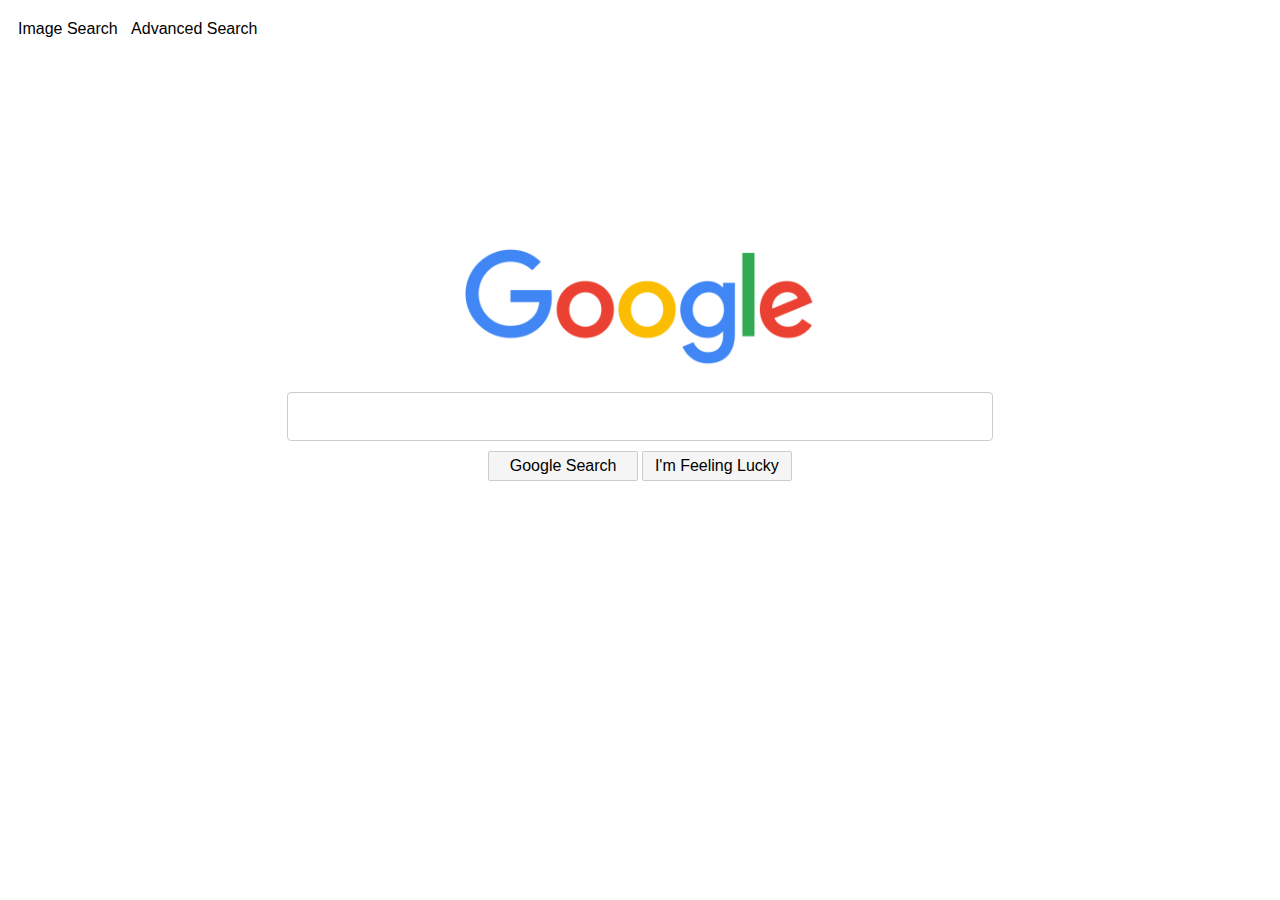
==== advanced-search.html @ e74203d1 "HOME and IMAGES, ADVANCED todo" ====
<!DOCTYPE html>
<html lang="en">
    <head>
        <title>Search</title>
        <link rel="stylesheet" href="styles.css">
        <style>
            #the-buttons{
                text-align: center;
                margin: auto;
            }

            .submitbox {
                font-family: Arial, sans-serif;
                text-align: center;
                font-size: auto;
                width: 12%;
                height: 30px;
                background-color: #f5f5f5;
                border-radius: 2px;
            }
        </style>
    </head>
    <body>
        <div>
            <nav>
                <a href="image-search.html">Image Search</a> &nbsp 
                <a href="advanced-search.html">Advanced Search</a>
            </nav>
        </div>
        <img src="image/google-logo.png" alt = "Google logo" class = "logo">
        <form action="https://google.com/search">
            <input id = "inputbox" type="text" name="q">
        </form>
        <div id = "the-buttons">
            <input class="submitbox" type="submit" value="Google Search">
            <input class="submitbox" type="submit" value="I'm Feeling Lucky">
        </div>
    </body>
</html>
---- styles.css ----
div {  
    padding: 10px;
    font-size: 18px;
}

form {
    text-align: center;
    margin: auto;
}

input {
    text-align: left;
    width: 700px;
    font-size: 16px;
    height: 45px;
    border-radius: 4px;
    border-top: 1px solid #ccc;
    border-left: 1px solid #ccc;
    border-right: 1px solid #ccc;
    border-bottom: 1px solid #CCC;
}

input:hover{
    box-shadow: 3px 6px 7px -3px #ccc;
}

img {
    text-align: center;
    padding: 50px;
}

a {
    color: black;
    font-family: Arial, Helvetica, sans-serif;
    font-size: medium;
    text-decoration: none;
}
.logo {
    padding: 200px 50px 25px 50px;
    display: block;
    margin: auto;
    width: 350px;
}
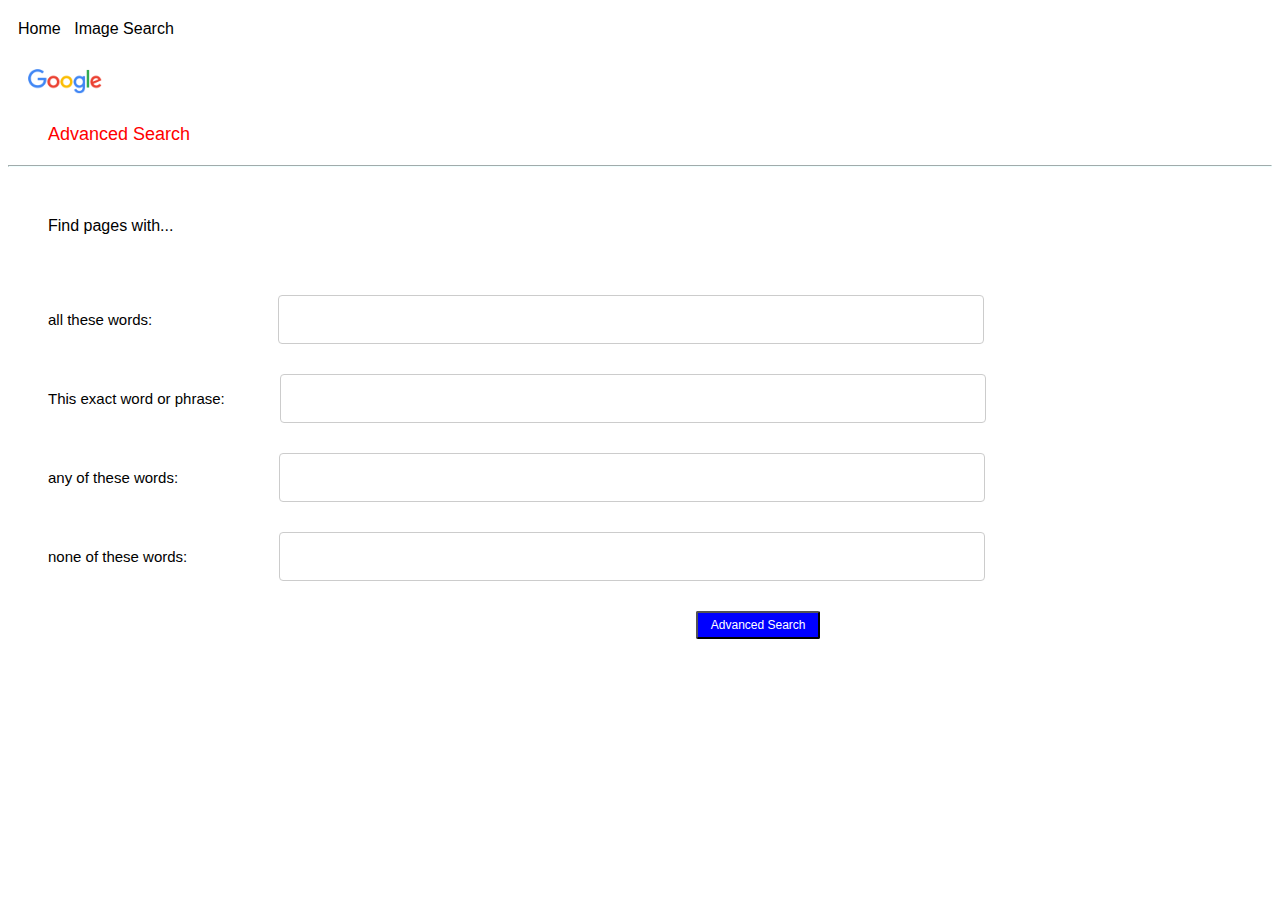
==== commit a34752ca: "FINISHED PAGES" ====
--- a/advanced-search.html
+++ b/advanced-search.html
@@ -4,36 +4,76 @@
         <title>Search</title>
         <link rel="stylesheet" href="styles.css">
         <style>
-            #the-buttons{
-                text-align: center;
-                margin: auto;
+            #newlogo {
+                display: block;
+                margin: 10px 10px;
+                padding: 10px 10px;
+                width: 74px;
             }
 
-            .submitbox {
-                font-family: Arial, sans-serif;
+            .question {
+                padding: none;
+                text-align: left;
+                margin: 10px 30px;
+                font-family: Arial, Helvetica, sans-serif;
+                font-size: 15px;
+            }
+            
+            input:focus{
+            outline: none;
+            border-top: 1px solid blue;
+            border-left: 1px solid blue;
+            border-right: 1px solid blue;
+            border-bottom: 1px solid blue;
+            }
+
+            #bluebox {
+                padding: 5px;
+                color: white;
+                background-color: blue;
+                border-radius: 2px;
+                margin-left: 54.5%;
+                width:10%;
+                height: 7%;
+                font-size: 12px;
                 text-align: center;
-                font-size: auto;
-                width: 12%;
-                height: 30px;
-                background-color: #f5f5f5;
-                border-radius: 2px;
+                text-indent: 0;
             }
         </style>
     </head>
     <body>
         <div>
             <nav>
-                <a href="image-search.html">Image Search</a> &nbsp 
-                <a href="advanced-search.html">Advanced Search</a>
+                <a href="advanced-search.html">Home</a> &nbsp 
+                <a href="image-search.html">Image Search</a>
             </nav>
         </div>
-        <img src="image/google-logo.png" alt = "Google logo" class = "logo">
-        <form action="https://google.com/search">
-            <input id = "inputbox" type="text" name="q">
+        <img id = "newlogo" src="image/google-logo.png" alt = "Google logo" class = "logo">
+
+        <p style="margin: 20px 40px; font-family: Arial, Helvetica; color: red; font-size: large;">Advanced Search</p>
+        <hr style = "border-color: azure;">
+        <p style="margin: 50px 40px; font-family: Arial, Helvetica;">Find pages with...</p>
+
+        <form style = "text-align: left;" action = "https://google.com/search">
+            <div class = "question">
+                all these words:        
+                <input style = "margin-left: 122px" class = "advancedbox" id = "inputbox" type="text" name="as_q">
+            </div>
+            <div class = "question">
+                This exact word or phrase:
+                <input style = "margin-left: 51px" class = "advancedbox" type="text" name="as_epq">
+            </div>
+            <div class = "question">
+                any of these words:
+                <input style = "margin-left: 97px" class = "advancedbox" type="text" name="as_oq">
+            </div>
+            <div class = "question">
+                none of these words:
+                <input style = "margin-left: 88px" class = "advancedbox" type="text" name="as_eq">
+            </div>
+            <div>
+                <button id = "bluebox" type="submit" name = "q"/>Advanced Search </button>
+            </div>
         </form>
-        <div id = "the-buttons">
-            <input class="submitbox" type="submit" value="Google Search">
-            <input class="submitbox" type="submit" value="I'm Feeling Lucky">
-        </div>
     </body>
 </html>--- a/styles.css
+++ b/styles.css
@@ -18,6 +18,7 @@
     border-left: 1px solid #ccc;
     border-right: 1px solid #ccc;
     border-bottom: 1px solid #CCC;
+    text-indent: 15px;
 }
 
 input:hover{
